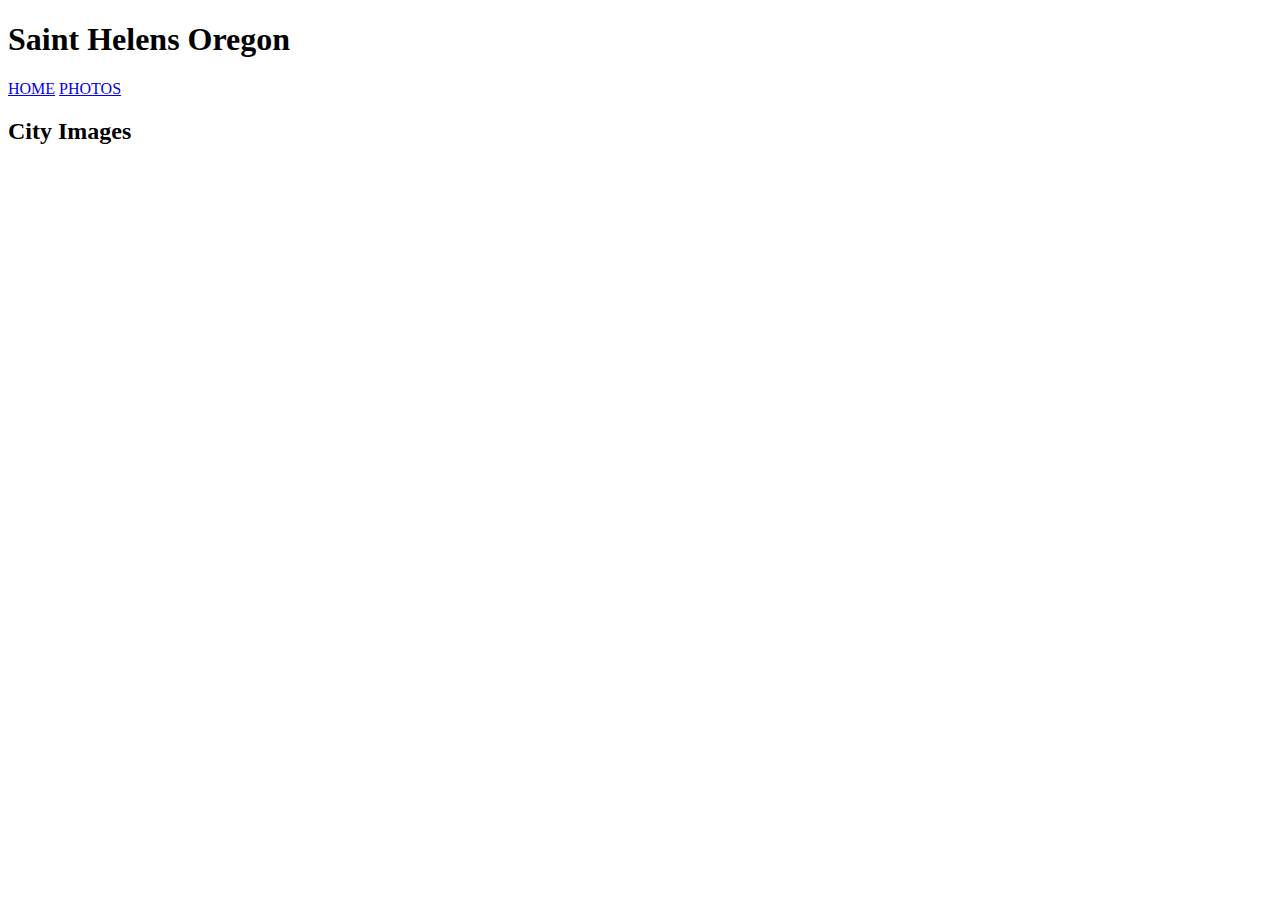
==== cityimages.html @ 03cf7137 "Fresh" ====
<!DOCTYPE html>
<html lang="en">
<head>
    <meta charset="UTF-8">
    <meta name="viewport" content="width=device-width, initial-scale=1.0">
    <title>City Images</title>
</head>
<body>
    <h1>Saint Helens Oregon</h1>
    <nav>
        <a href="index.html">HOME</a>
        <a href="./cityimages.html">PHOTOS</a>
    </nav>
    <h2>City Images</h2>
</body>
</html>
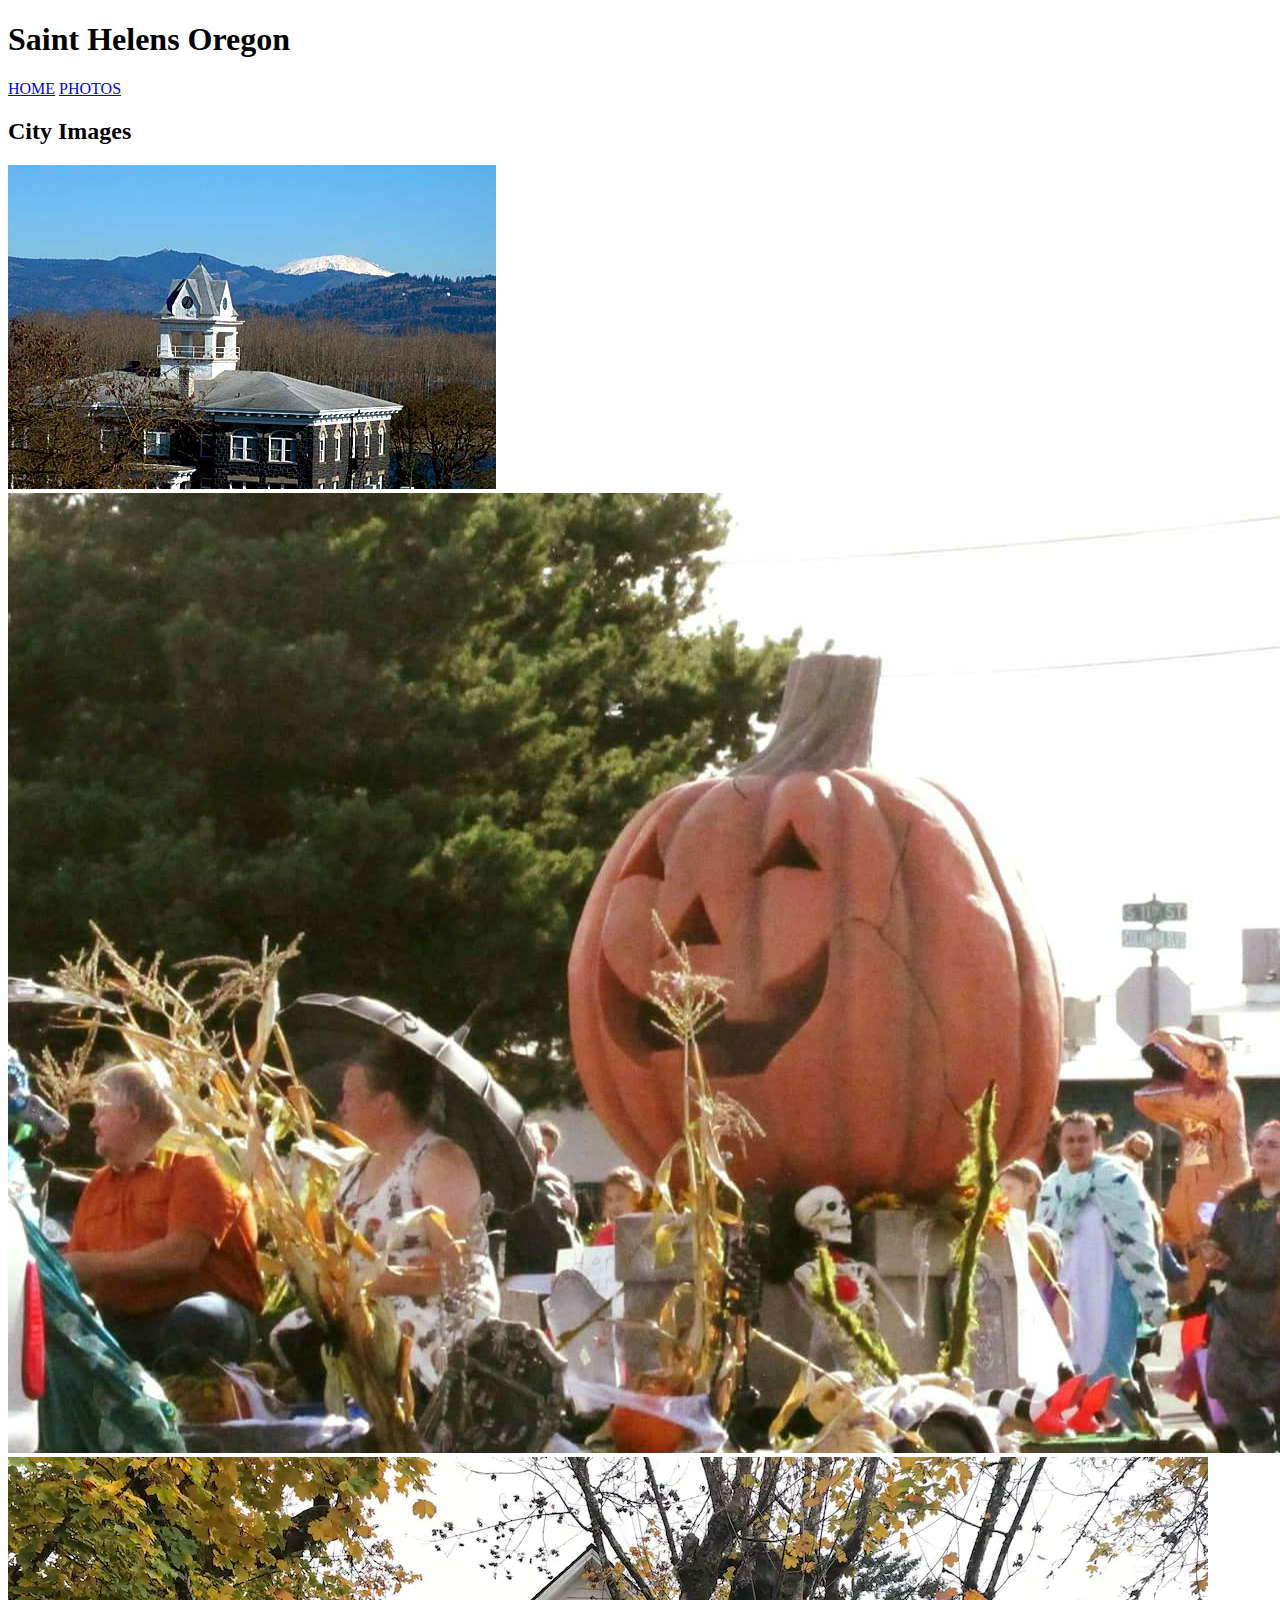
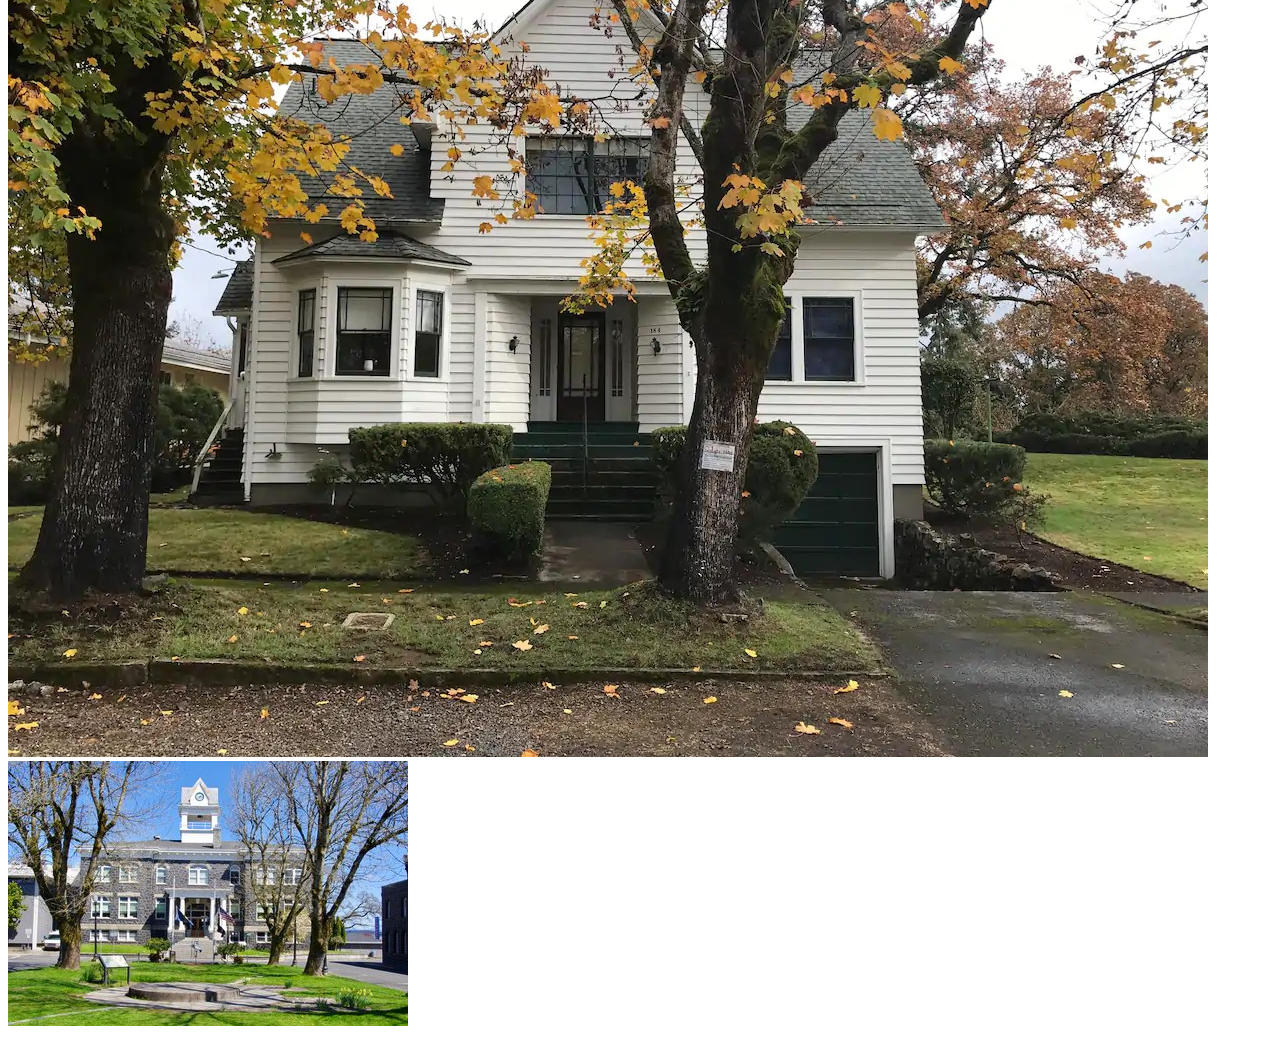
==== commit e2740740: "working" ====
--- a/cityimages.html
+++ b/cityimages.html
@@ -4,6 +4,7 @@
     <meta charset="UTF-8">
     <meta name="viewport" content="width=device-width, initial-scale=1.0">
     <title>City Images</title>
+    <link rel="stylesheet" href="./styles/main.css">
 </head>
 <body>
     <h1>Saint Helens Oregon</h1>
@@ -12,5 +13,11 @@
         <a href="./cityimages.html">PHOTOS</a>
     </nav>
     <h2>City Images</h2>
+    <div id="photo-gallery">
+    <img id="i1" class="photo" src="/images/mountain.jpg" alt="">
+    <img id="i2" class="photo" src="/images/pumpkin.jpg" alt="">
+    <img id="i3" class="photo" src="/images/twilighthouse.jpg" alt="">
+    <img id="i4" class="photo"id="i1" class="photo" src="/images/Courthouse.jpg" alt="">
+    </div>
 </body>
 </html>--- a/styles/main.css
+++ b/styles/main.css
@@ -0,0 +1,12 @@
+.photo-gallery img{
+    width: 15vw;
+    background-color: #cccccc;
+    padding: 1px;
+    border: 1em solid white;
+    box-shadow: .1em .1em .2em .2em rgba(0, 0, 0, 0.1);
+    margin: 0.5em;
+}
+.photo-gallery{
+    margin: auto;
+    text-align: center;
+}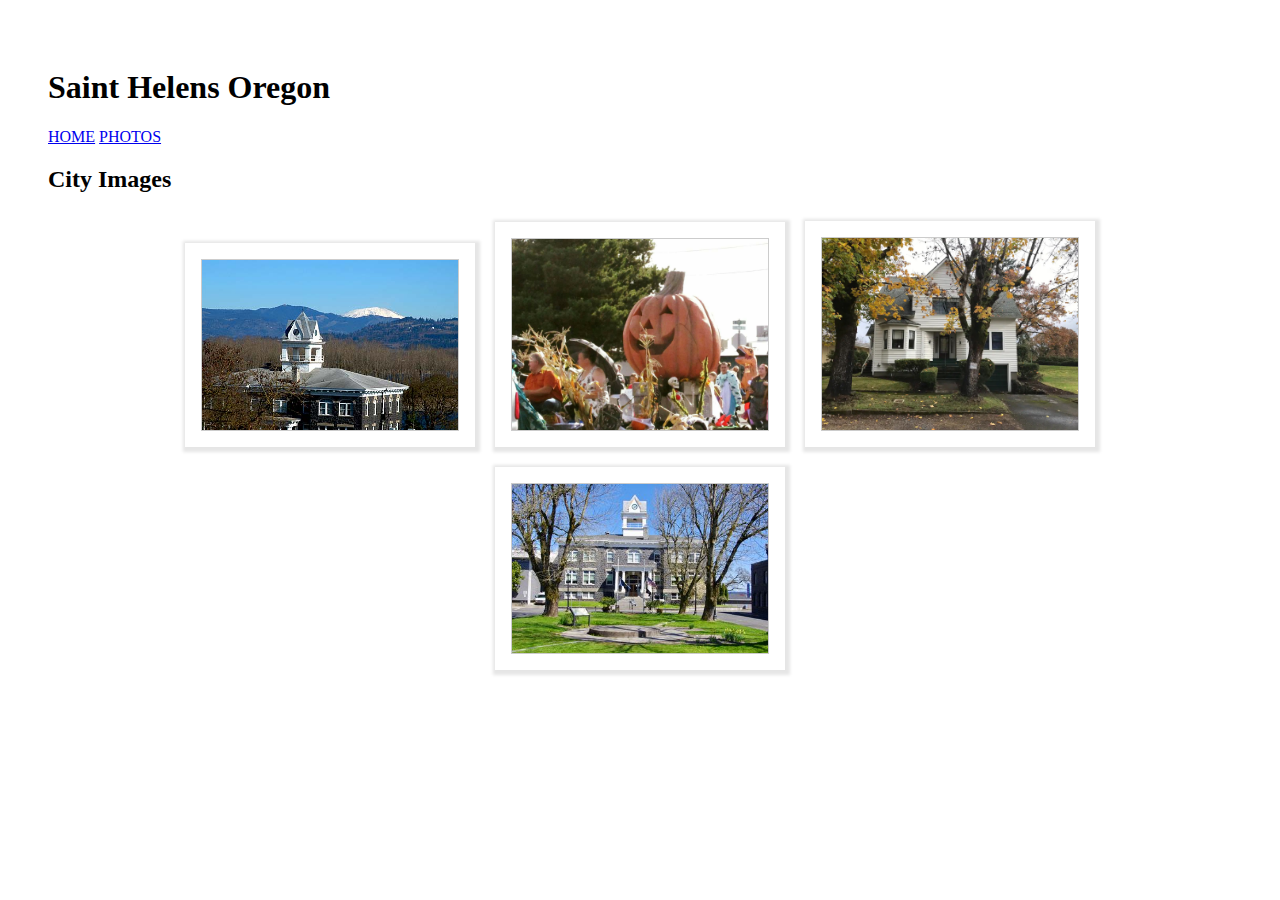
==== commit eaa093cb: "yay images" ====
--- a/cityimages.html
+++ b/cityimages.html
@@ -4,6 +4,10 @@
     <meta charset="UTF-8">
     <meta name="viewport" content="width=device-width, initial-scale=1.0">
     <title>City Images</title>
+
+    <link href="https://cdn.jsdelivr.net/npm/bootstrap@5.3.2/dist/css/bootstrap.min.css" rel="stylesheet" integrity="sha384-T3c6CoIi6uLrA9TneNEoa7RxnatzjcDSCmG1MXxSR1GAsXEV/Dwwykc2MPK8M2HN" crossorigin="anonymous">
+    <script src="https://cdn.jsdelivr.net/npm/bootstrap@5.3.2/dist/js/bootstrap.bundle.min.js" integrity="sha384-C6RzsynM9kWDrMNeT87bh95OGNyZPhcTNXj1NW7RuBCsyN/o0jlpcV8Qyq46cDfL" crossorigin="anonymous"></script>
+    
     <link rel="stylesheet" href="./styles/main.css">
 </head>
 <body>
@@ -14,10 +18,10 @@
     </nav>
     <h2>City Images</h2>
     <div id="photo-gallery">
-    <img id="i1" class="photo" src="/images/mountain.jpg" alt="">
-    <img id="i2" class="photo" src="/images/pumpkin.jpg" alt="">
-    <img id="i3" class="photo" src="/images/twilighthouse.jpg" alt="">
-    <img id="i4" class="photo"id="i1" class="photo" src="/images/Courthouse.jpg" alt="">
+        <img id="i1" class="photo" src="/images/mountain.jpg" alt="">
+        <img id="i2" class="photo" src="/images/pumpkin.jpg" alt="">
+        <img id="i3" class="photo" src="/images/twilighthouse.jpg" alt="">
+        <img id="i4" class="photo" src="/images/Courthouse.jpg" alt="">
     </div>
 </body>
 </html>--- a/styles/main.css
+++ b/styles/main.css
@@ -1,12 +1,15 @@
-.photo-gallery img{
-    width: 15vw;
+body{
+    padding: 2.5em;
+}
+#photo-gallery img{
+    width: 20vw;
     background-color: #cccccc;
     padding: 1px;
     border: 1em solid white;
     box-shadow: .1em .1em .2em .2em rgba(0, 0, 0, 0.1);
     margin: 0.5em;
 }
-.photo-gallery{
+#photo-gallery{
     margin: auto;
     text-align: center;
 }